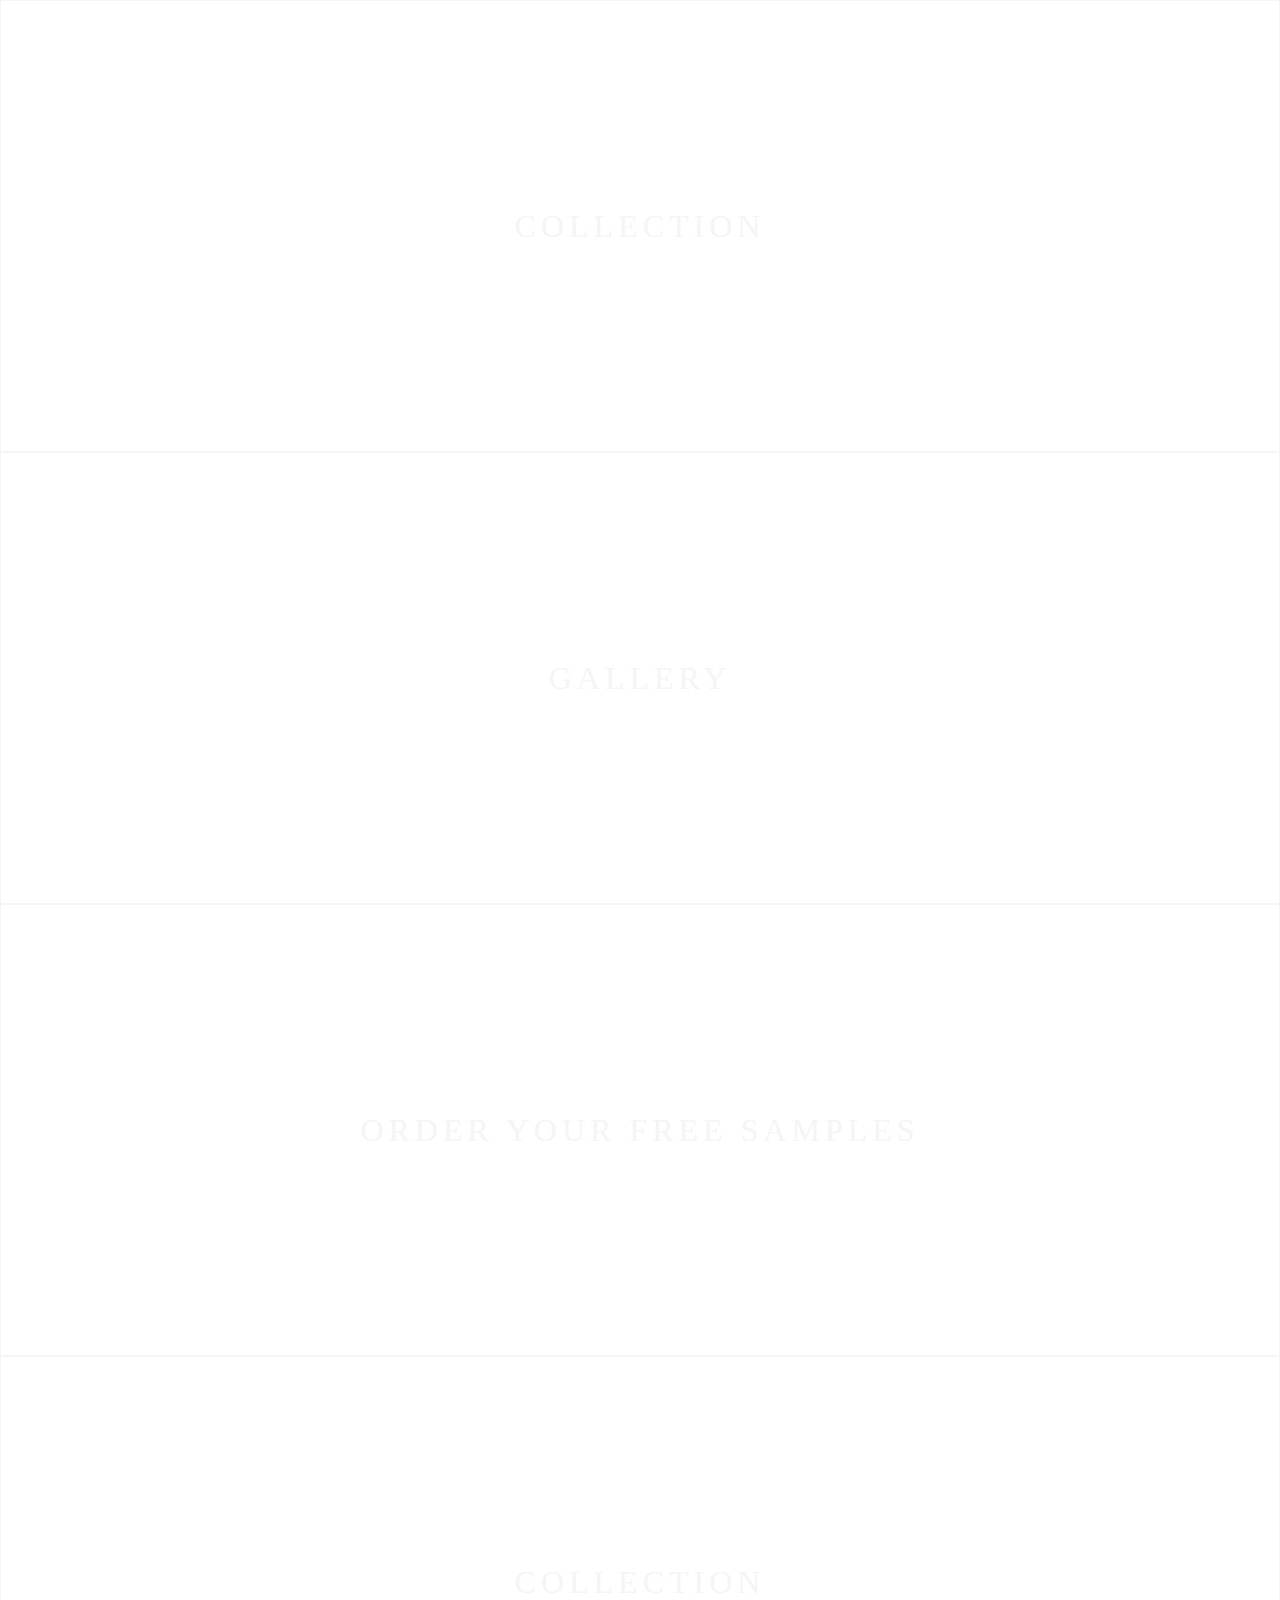
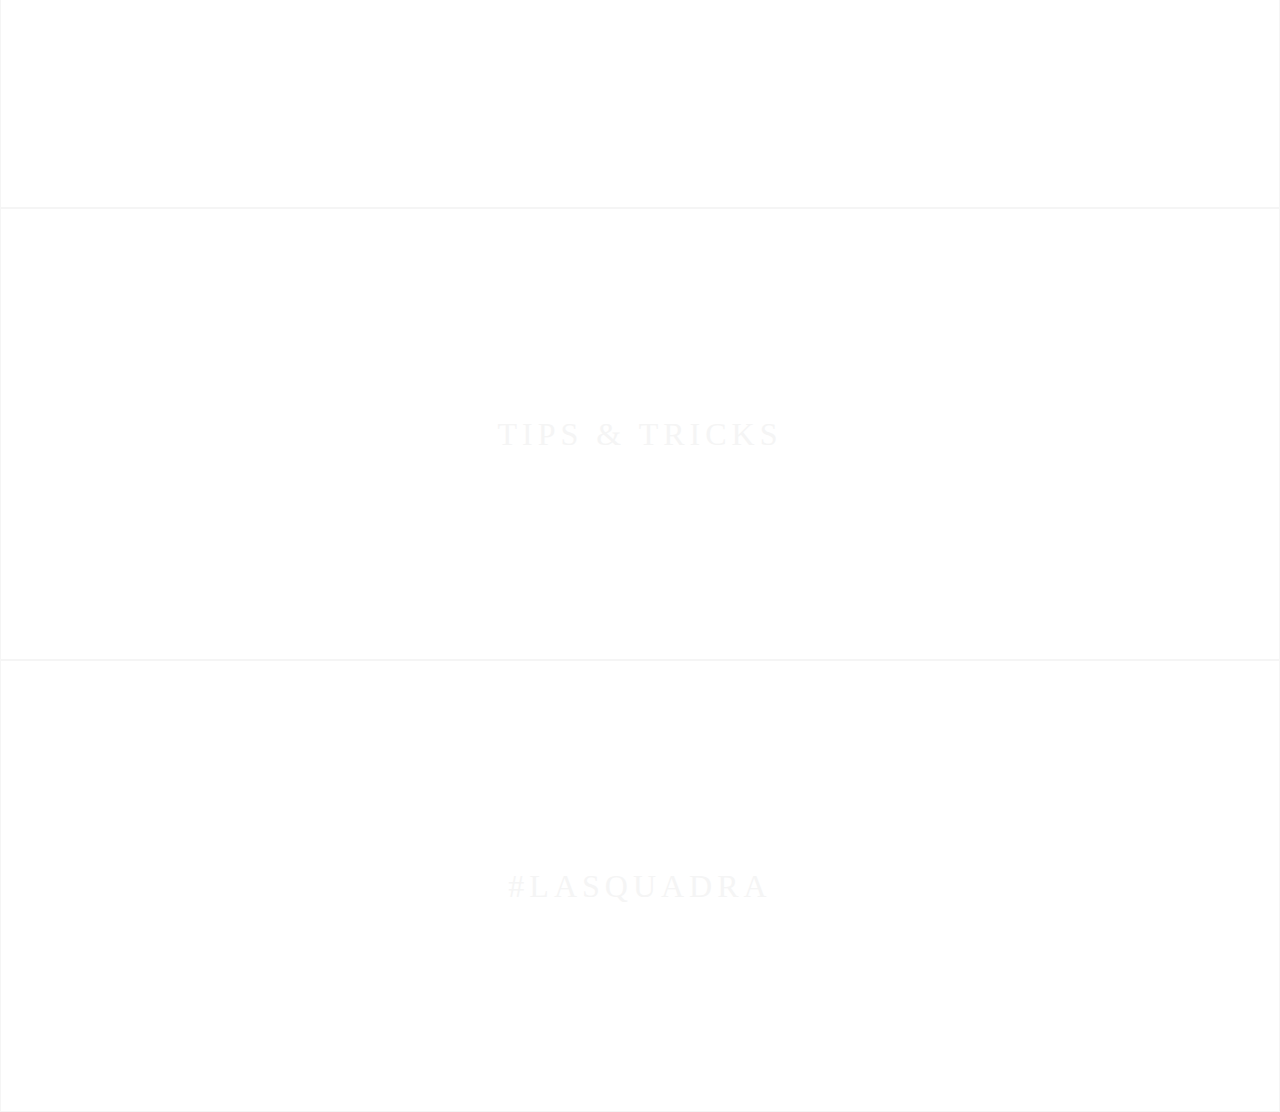
==== mainPage.html @ d9d78a19 "Add files via upload" ====
<!DOCTYPE html>
<html lang="en">
<head>
	<meta charset="UTF-8">
	<meta name="viewport" content="width=device-width, initial-scale=1.0">
	<title>Document</title>

	<link rel="stylesheet" href="css/secondPage.css">

	<link rel="stylesheet" href="https://cdn.jsdelivr.net/npm/bootstrap@4.6.2/dist/css/bootstrap.min.css" integrity="sha384-xOolHFLEh07PJGoPkLv1IbcEPTNtaed2xpHsD9ESMhqIYd0nLMwNLD69Npy4HI+N" crossorigin="anonymous">


	<script src="https://cdn.jsdelivr.net/npm/jquery@3.5.1/dist/jquery.slim.min.js" integrity="sha384-DfXdz2htPH0lsSSs5nCTpuj/zy4C+OGpamoFVy38MVBnE+IbbVYUew+OrCXaRkfj" crossorigin="anonymous"></script>
	<script src="https://cdn.jsdelivr.net/npm/bootstrap@4.6.2/dist/js/bootstrap.bundle.min.js" integrity="sha384-Fy6S3B9q64WdZWQUiU+q4/2Lc9npb8tCaSX9FK7E8HnRr0Jz8D6OP9dO5Vg3Q9ct" crossorigin="anonymous"></script>

</head>
<body>
	

	<div class="container-fluid">
		<div class="row">
			<div class="col-lg-4 boxContent">
				<div class="content content1">
					<video playsinline muted loop poster="" id="myVideo1">
					  <!-- <source src="video/DSC_0967.webm" type="video/webm"> -->
					  <source src="video/DSC_0967.mp4" type="video/mp4">
					</video>

					<p class="headerMainText">
						Collection
					</p>
				</div>
			</div>
			<div class="col-lg-4 boxContent">
				<div class="content content2">
					<video playsinline muted loop poster="" id="myVideo2">
					  <!-- <source src="video/DSC_0967.webm" type="video/webm"> -->
					  <source src="video/DSC_0967.mp4" type="video/mp4">
					</video>

					<p class="headerMainText">
						Gallery
					</p>
				</div>
			</div>
			<div class="col-lg-4 boxContent">
				<div class="content content3">
					<video playsinline muted loop poster="" id="myVideo3">
					  <!-- <source src="video/DSC_0967.webm" type="video/webm"> -->
					  <source src="video/DSC_0967.mp4" type="video/mp4">
					</video>

					<p class="headerMainText">
						ORDER YOUR FREE SAMPLES
					</p>
				</div>
			</div>
			<div class="col-lg-4 boxContent">
				<div class="content content4">
					<video playsinline muted loop poster="" id="myVideo4">
					  <!-- <source src="video/DSC_0967.webm" type="video/webm"> -->
					  <source src="video/DSC_0967.mp4" type="video/mp4">
					</video>

					<p class="headerMainText">
						Collection
					</p>
				</div>
			</div>
			<div class="col-lg-4 boxContent">
				<div class="content content5">
					<video playsinline muted loop poster="" id="myVideo5">
					  <!-- <source src="video/DSC_0967.webm" type="video/webm"> -->
					  <source src="video/DSC_0967.mp4" type="video/mp4">
					</video>

					<p class="headerMainText">
						Tips & Tricks
					</p>
				</div>
			</div>
			<div class="col-lg-4 boxContent">
				<div class="content content6">
					<video playsinline muted loop poster="" id="myVideo6">
					  <!-- <source src="video/DSC_0967.webm" type="video/webm"> -->
					  <source src="video/DSC_0967.mp4" type="video/mp4">
					</video>

					<p class="headerMainText">
						#LaSquadra
					</p>
				</div>
			</div>
		</div>
	</div>
	
	<script src="js/jquery-3.7.1.min.js"></script>
	<script src="js/scriptSecondPage.js"></script>
</body>
</html>
---- css/secondPage.css ----
body{
	margin: 0;
	padding: 0px;
}

.container {}
.row {}
.col-lg-4 {}
.boxContent {
	height: 50vh;
	border: 1px solid whitesmoke;
	margin: 0px im !important;
	padding: 0px !important;
	overflow: hidden;
}
.content {
	display: flex;
	justify-content: center;
	align-items: center;
}
.content1 {}
.content2 {}
.content3 {}
.content4 {}
.content5 {}
.content6 {}

video {
  object-fit: cover;
  width: 100%;
  height: 50vh;
  top: 0;
  left: 0;
  filter: grayscale(100%);
  z-index: 1;
}

.headerMainText{
	position: absolute;
	color: whitesmoke;
	letter-spacing: 5px;
	font-size: clamp(2rem, 2vw, 4rem);
	text-transform: uppercase;
	cursor: pointer;
	z-index: 5;
}

.headerMainText:hover{
	text-decoration: underline;
	text-decoration-color: red;
	text-underline-offset: 15px;
}
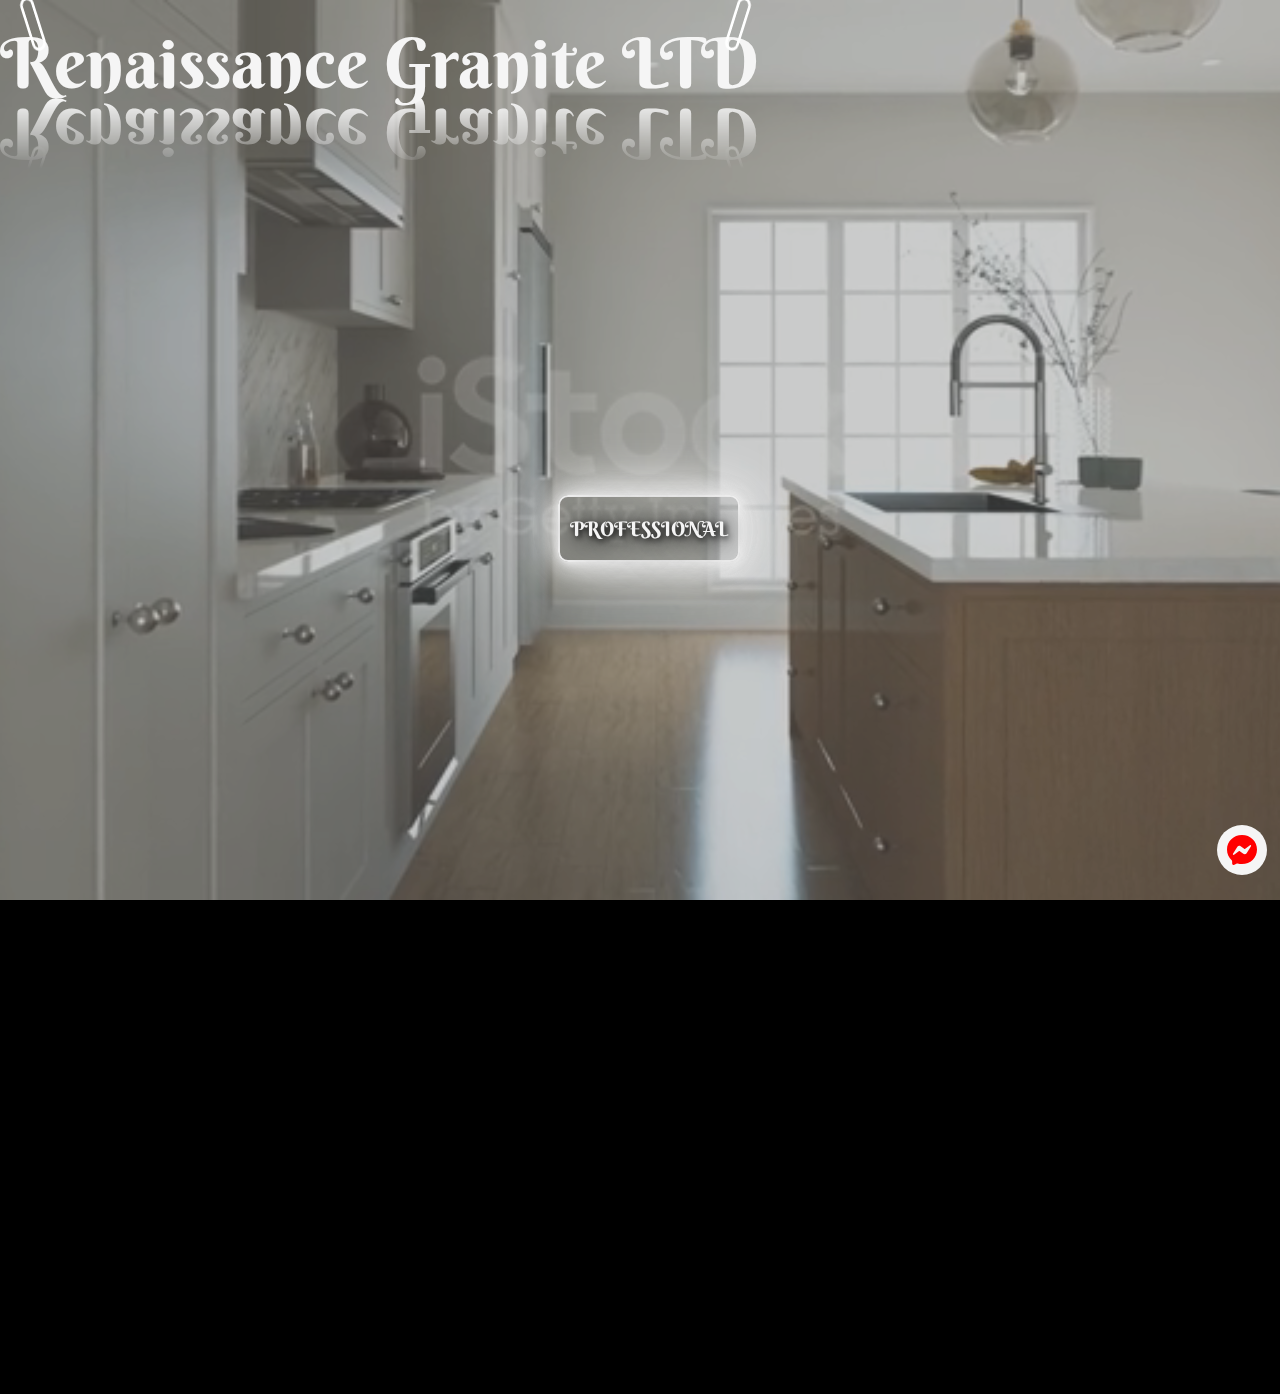
==== commit da897f1c: "Add files via upload" ====
--- a/mainPage.html
+++ b/mainPage.html
@@ -9,6 +9,9 @@
 
 	<link rel="stylesheet" href="https://cdn.jsdelivr.net/npm/bootstrap@4.6.2/dist/css/bootstrap.min.css" integrity="sha384-xOolHFLEh07PJGoPkLv1IbcEPTNtaed2xpHsD9ESMhqIYd0nLMwNLD69Npy4HI+N" crossorigin="anonymous">
 
+  <link rel="preconnect" href="https://fonts.googleapis.com">
+	<link rel="preconnect" href="https://fonts.gstatic.com" crossorigin>
+	<link href="https://fonts.googleapis.com/css2?family=Berkshire+Swash&family=Great+Vibes&display=swap" rel="stylesheet">
 
 	<script src="https://cdn.jsdelivr.net/npm/jquery@3.5.1/dist/jquery.slim.min.js" integrity="sha384-DfXdz2htPH0lsSSs5nCTpuj/zy4C+OGpamoFVy38MVBnE+IbbVYUew+OrCXaRkfj" crossorigin="anonymous"></script>
 	<script src="https://cdn.jsdelivr.net/npm/bootstrap@4.6.2/dist/js/bootstrap.bundle.min.js" integrity="sha384-Fy6S3B9q64WdZWQUiU+q4/2Lc9npb8tCaSX9FK7E8HnRr0Jz8D6OP9dO5Vg3Q9ct" crossorigin="anonymous"></script>
@@ -17,83 +20,59 @@
 <body>
 	
 
-	<div class="container-fluid">
-		<div class="row">
-			<div class="col-lg-4 boxContent">
-				<div class="content content1">
-					<video playsinline muted loop poster="" id="myVideo1">
-					  <!-- <source src="video/DSC_0967.webm" type="video/webm"> -->
-					  <source src="video/DSC_0967.mp4" type="video/mp4">
-					</video>
 
-					<p class="headerMainText">
-						Collection
-					</p>
-				</div>
+    <div class="container-fluid wrapper">
+      <header>
+        <p class="headerMainText" id="idHeaderText">
+          Renaissance Granite LTD
+        </p>
+      </header>
+      <main>
+		<div class="mainBox">
+			<div class="buttonDiv">
+				<a href="mainPage.html"><button id="but1" class="but">Professional</button></a>
 			</div>
-			<div class="col-lg-4 boxContent">
-				<div class="content content2">
-					<video playsinline muted loop poster="" id="myVideo2">
-					  <!-- <source src="video/DSC_0967.webm" type="video/webm"> -->
-					  <source src="video/DSC_0967.mp4" type="video/mp4">
-					</video>
+		</div>
+	  </main>
+      <footer>
+		<div class="massanger" id="openCloseMs">
+			<svg xmlns="http://www.w3.org/2000/svg" xmlns:xlink="http://www.w3.org/1999/xlink" version="1.1" id="Capa_1" x="0px" y="0px" viewBox="0 0 24 24" style="enable-background:new 0 0 24 24;" xml:space="preserve" width="30" height="30">
+			<g id="logo">
+				<g>
+					<path style="fill-rule:evenodd;clip-rule:evenodd;" d="M12,0C5.24,0,0,4.952,0,11.64c0,3.498,1.434,6.522,3.769,8.61    c0.196,0.175,0.314,0.421,0.323,0.684l0.065,2.134c0.021,0.681,0.724,1.124,1.347,0.849l2.382-1.051    c0.202-0.089,0.428-0.105,0.641-0.047C9.621,23.12,10.786,23.28,12,23.28c6.76,0,12-4.952,12-11.64S18.76,0,12,0z M19.206,8.956    l-3.525,5.593c-0.561,0.89-1.762,1.111-2.603,0.48l-2.804-2.103c-0.257-0.193-0.611-0.192-0.867,0.003l-3.787,2.873    c-0.505,0.383-1.165-0.221-0.827-0.758l3.525-5.593c0.561-0.89,1.762-1.111,2.603-0.48l2.804,2.103    c0.257,0.193,0.611,0.192,0.867-0.003l3.787-2.873C18.885,7.815,19.544,8.419,19.206,8.956z"/>
+				</g>
+			</g>
+			</svg>
+		</div>
 
-					<p class="headerMainText">
-						Gallery
-					</p>
-				</div>
-			</div>
-			<div class="col-lg-4 boxContent">
-				<div class="content content3">
-					<video playsinline muted loop poster="" id="myVideo3">
-					  <!-- <source src="video/DSC_0967.webm" type="video/webm"> -->
-					  <source src="video/DSC_0967.mp4" type="video/mp4">
-					</video>
-
-					<p class="headerMainText">
-						ORDER YOUR FREE SAMPLES
-					</p>
-				</div>
-			</div>
-			<div class="col-lg-4 boxContent">
-				<div class="content content4">
-					<video playsinline muted loop poster="" id="myVideo4">
-					  <!-- <source src="video/DSC_0967.webm" type="video/webm"> -->
-					  <source src="video/DSC_0967.mp4" type="video/mp4">
-					</video>
-
-					<p class="headerMainText">
-						Collection
-					</p>
-				</div>
-			</div>
-			<div class="col-lg-4 boxContent">
-				<div class="content content5">
-					<video playsinline muted loop poster="" id="myVideo5">
-					  <!-- <source src="video/DSC_0967.webm" type="video/webm"> -->
-					  <source src="video/DSC_0967.mp4" type="video/mp4">
-					</video>
-
-					<p class="headerMainText">
-						Tips & Tricks
-					</p>
-				</div>
-			</div>
-			<div class="col-lg-4 boxContent">
-				<div class="content content6">
-					<video playsinline muted loop poster="" id="myVideo6">
-					  <!-- <source src="video/DSC_0967.webm" type="video/webm"> -->
-					  <source src="video/DSC_0967.mp4" type="video/mp4">
-					</video>
-
-					<p class="headerMainText">
-						#LaSquadra
-					</p>
+		<div class="messageBox">
+			
+			<div class="messangeBoxContent" id="openCloseMessange">
+				<div class="close">X</div>
+				<div class="chatBox">
+					<div class="chatText">
+						Chat with RENAISSANCE
+						<div class="hi">
+							Hi! How can we help you?
+						</div>
+					</div>
+					
+					<div class="startChat">Start chat</div>
+					<div class="massengerLink">
+						<a href="https://www.facebook.com/renaissancegranitecustomcoutertops/">Powered by Messenger</a>
+					</div>
 				</div>
 			</div>
 		</div>
-	</div>
-	
+		
+	  </footer>
+    </div>
+
+	<video playsinline autoplay muted loop poster="" id="myVideo">
+		<!-- <source src="video/DSC_0967.webm" type="video/webm"> -->
+		<source src="video/istockphoto-1743607898-640_adpp_is.mp4" type="video/mp4">
+	  </video>
+
 	<script src="js/jquery-3.7.1.min.js"></script>
 	<script src="js/scriptSecondPage.js"></script>
 </body>
--- a/css/secondPage.css
+++ b/css/secondPage.css
@@ -1,54 +1,290 @@
-body{
-	margin: 0;
-	padding: 0px;
-}
-
-.container {}
-.row {}
-.col-lg-4 {}
-.boxContent {
-	height: 50vh;
-	border: 1px solid whitesmoke;
-	margin: 0px im !important;
-	padding: 0px !important;
-	overflow: hidden;
-}
-.content {
+html,body{
+  margin: 0px;
+  padding: 0px;
+  height: 100%;
+  background-color: black !important;
+  overflow: hidden;
+}
+
+a {
+  text-decoration: none !important;
+}
+
+.wrapper{
+  min-height: 100% !important;
+  display: flex;
+  flex-direction: column;
+}
+
+.headerMainText{
+  position: relative;
+  color: whitesmoke;
+  font-size: clamp(1.875rem, -0.357rem + 5.952vw, 5rem);
+  font-family: 'Berkshire Swash', serif;
+  margin-top: 28px;
+  -webkit-box-reflect: below 1px linear-gradient(transparent, #3d1d1d);
+  transform: perspective(800);
+  line-height: 1em;
+  z-index: 5;
+}
+
+.headerMainText.activeText{
+    text-shadow: 0 0 10px black,
+    0 0 20px black,
+    0 0 40px white,
+    0 0 60px white
+    ;
+}
+
+.headerMainText::before{
+  content: "";
+  position: absolute;
+  width: 10px;
+  height: 50px;
+  border-radius: 30px;
+  margin-left: 25px;
+  top: -32px;
+  transform: rotateY(30deg) rotateZ(-20deg);
+  border: 3px solid white;
+  z-index: 2;
+}
+
+.headerMainText::after{
+  content: "";
+  position: absolute;
+  width: 10px;
+  height: 50px;
+  border-radius: 30px;
+  margin-left: -29px;
+  top: -32px;
+  transform: rotateY(-30deg) rotateZ(20deg);
+  border: 3px solid white;
+  z-index: 2;
+}
+
+video {
+  object-fit: cover;
+  width: 100vw;
+  height: 100vh;
+  position: fixed;
+  top: 0;
+  left: 0;
+  filter: invert(20%);
+}
+
+main{
+  flex: 1 1 auto;
+  z-index: 5;
+}
+
+.mainBox{
+  height: 80dvh;
+  width: 100%;
+  display: flex;
+  justify-content: center;
+  align-items: center;
+}
+
+.buttonDiv {
+	
+}
+.but {
+	border: 2px solid whitesmoke;
+  border-radius: 10px;
+	width: 182px;
+	height: 67px;
+  font-size: 20px;
+	background-color: unset;
+	color: whitesmoke;
+  font-family: 'Berkshire Swash', serif;
+  font-weight: 400;
+  text-transform: uppercase;
+	transition: all ease 1.5s;
+	box-shadow: 1px 1px 6px whitesmoke,
+  1px 1px 20px whitesmoke,
+  1px 1px 40px whitesmoke,
+  1px 1px 60px whitesmoke
+  ;
+  text-shadow: 2px 2px 6px black,
+  2px 2px 20px black,
+  2px 2px 40px black,
+  2px 2px 60px black
+  ;
+}
+
+#but1{
+	margin: 5%;
+}
+
+#but2{
+	margin: 5%;
+}
+
+.but:hover{
+	background-color: #f93822;
+	border: #f93822;
+}
+
+footer{
+  z-index: 5;
+  display: flex !important;
+  align-items: center;
+  justify-content: right;
+  padding: 0 1%;
+}
+
+.massanger {
+  margin-top: -100px;
+	width: 50px;
+	height: 50px;
+	border-radius: 50%;
+	background-color: whitesmoke;
 	display: flex;
 	justify-content: center;
 	align-items: center;
-}
-.content1 {}
-.content2 {}
-.content3 {}
-.content4 {}
-.content5 {}
-.content6 {}
-
-video {
-  object-fit: cover;
-  width: 100%;
-  height: 50vh;
-  top: 0;
-  left: 0;
-  filter: grayscale(100%);
-  z-index: 1;
-}
-
-.headerMainText{
-	position: absolute;
-	color: whitesmoke;
-	letter-spacing: 5px;
-	font-size: clamp(2rem, 2vw, 4rem);
-	text-transform: uppercase;
+	transition: all ease 1.5s;
 	cursor: pointer;
-	z-index: 5;
-}
-
-.headerMainText:hover{
+	animation-name: massangerAnimation;
+	animation-iteration-count: infinite;
+	animation-duration: 4s;
+	z-index: 1;
+}
+
+
+path{
+	fill: red;
+}
+
+@keyframes massangerAnimation {
+	0%   {scale: 1}
+  50%  {scale: 1.1}
+  100% {scale: 1}
+}
+
+.messageBox{
+  position: absolute !important;
+  width: 100%;
+  display: flex;
+  justify-content: end;
+  align-items: center;
+}
+
+.messangeBoxContent{
+  margin-top: -410px;
+  margin-left: 40px;
+  padding: 2%;
+  width: 375px;
+  height: 360px;
+  background-color: whitesmoke;
+  border-radius: 20px;
+  transform: translate(0, 120%);
+  background-image: url("../img/Hannah.png");
+  background-position: center;
+  background-repeat: no-repeat;
+  background-size: cover;
+  transition: all 0.8s ease;
+  opacity: 0;
+}
+
+.messangeBoxContent.activeMessanger{
+  transform: translate(0, 0);
+  opacity: 1;
+}
+
+
+.close{
+  display: flex;
+  justify-content: center;
+  align-items: center;
+  font-size: 16px !important;
+  width: 32px;
+  height: 32px;
+  border-radius: 50%;
+  background-color: rgb(224, 217, 208);
+  cursor: pointer;
+}
+
+.chatBox{
+  width: 100%;
+  height: 80%;
+  display: flex;
+  flex-direction: column;
+  justify-content: space-between;
+}
+
+.chatText{
+  margin-top: -25px;
+  font-weight: 500;
+  position: relative;
+  pointer-events: none;
+  color: #b69119;
+  text-shadow: 1px 1px 5px #e3be46;
+}
+
+.hi{
+  font-weight: 100;
+}
+
+.startChat{
+  width: 100%;
+  font-size: 18px;
+  padding: 3%;
+  font-weight: 900;
+  margin-top: 140px;
+  display: flex;
+  justify-content: center;
+  align-items: center;
+  border-radius: 10px;
+  color: whitesmoke;
+  text-shadow: 1px 1px 4px black;
+  border: 1px solid #D1B464;
+  box-shadow: 3px 3px 8px #D1B464;
+  background: radial-gradient(ellipse farthest-corner at left top, #FFFFFF 0%, #FFFFAC 8%, #D1B464 25%, #5d4a1f 62.5%, #5d4a1f 100%);
+  transition: all 0.8s ease;
+  cursor: pointer;
+}
+
+.startChat:hover{
+  transform: scale(1.1);
+  background: linear-gradient(#e3be46, #b69119);
+}
+
+.massengerLink{
+  width: 100%;
+  display: flex;
+  justify-content: center;
+  align-items: center;
+  margin-top: 20px;
+}
+
+.massengerLink {
+	font-style: italic;
+	font-weight: 600;
+	display: flex;
+	justify-content: center;
+	align-items: center;
+	margin-bottom: 4px;
+  
+}
+
+.massengerLink a{
+    color: #b69119;
+    text-shadow: 1px 1px 5px #e3be46;
+}
+
+.massengerLink:hover {
 	text-decoration: underline;
-	text-decoration-color: red;
-	text-underline-offset: 15px;
-}
-
-
+	text-decoration-color: #e3be46;
+	text-decoration-thickness: 2px;
+	text-underline-offset: 4px;
+}
+
+.massengerLink::before{
+		background-image: url('../img/facebook-messenger-black-icon.svg');
+    background-size: 35px 35px;
+    display: inline-block;
+    margin-right: 10px;
+    width: 35px; 
+    height: 35px;
+    content:"";
+}
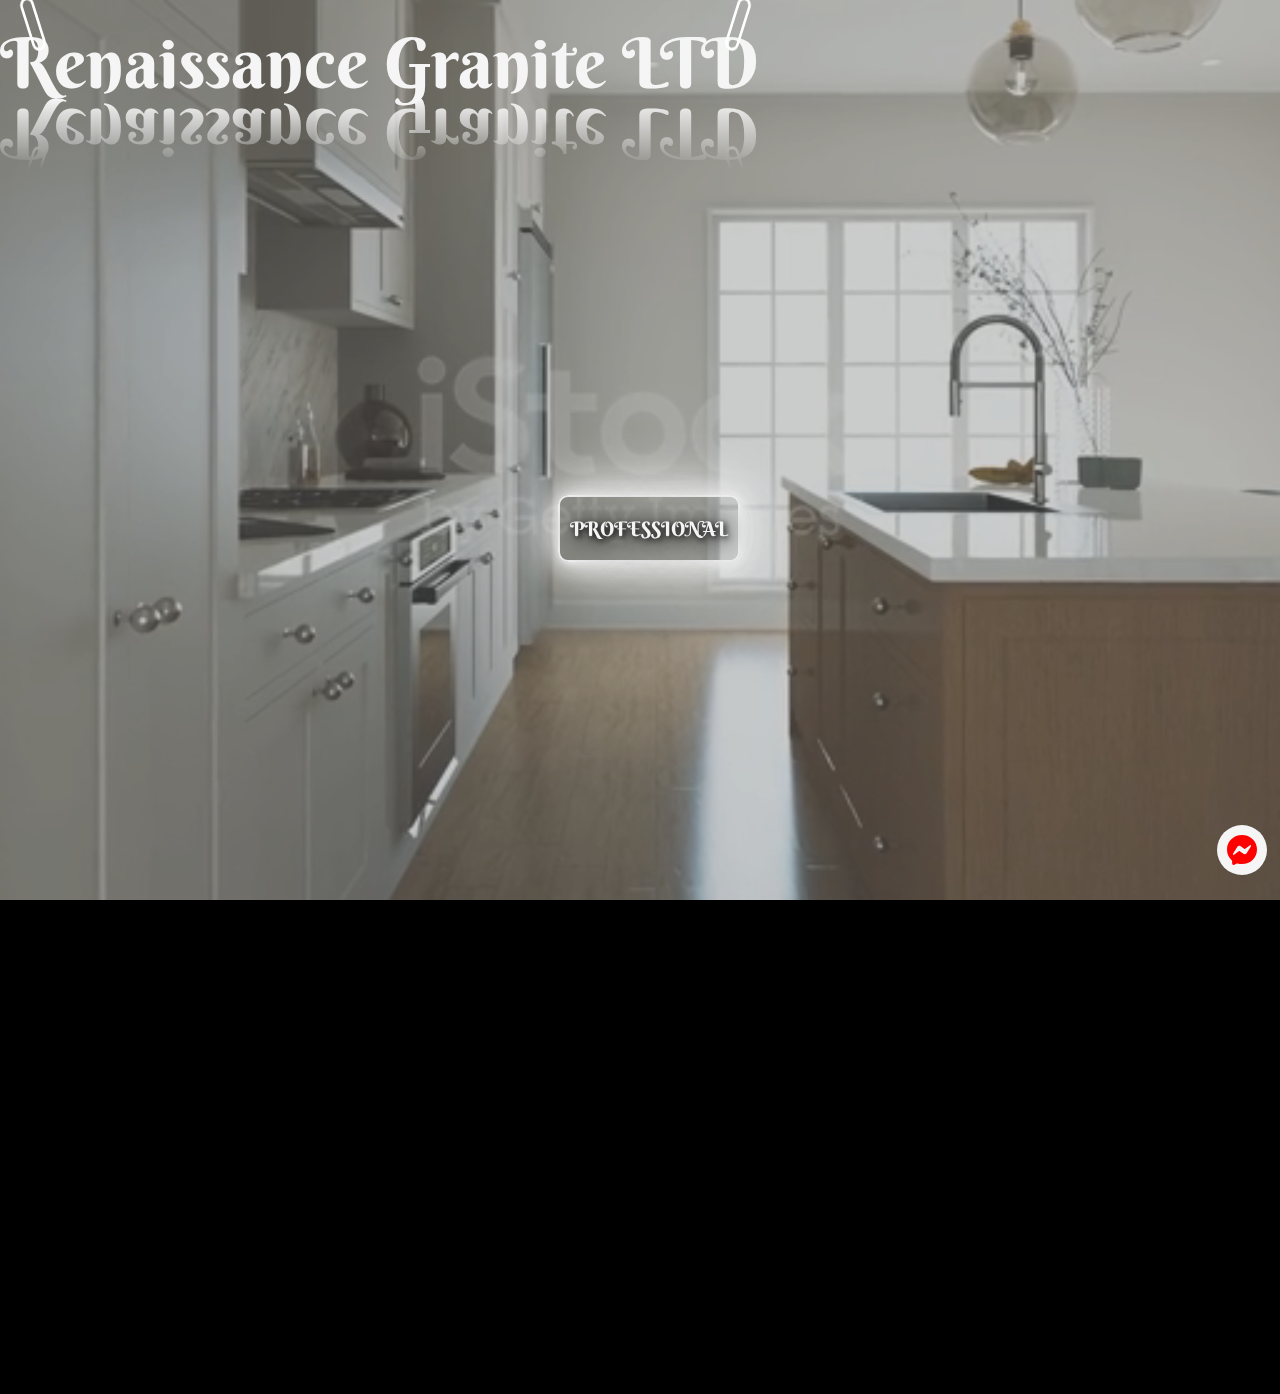
==== commit efcb5dba: "Add files via upload" ====
--- a/mainPage.html
+++ b/mainPage.html
@@ -30,7 +30,7 @@
       <main>
 		<div class="mainBox">
 			<div class="buttonDiv">
-				<a href="mainPage.html"><button id="but1" class="but">Professional</button></a>
+				<a href="theerdPage.html"><button id="but1" class="but">Professional</button></a>
 			</div>
 		</div>
 	  </main>
